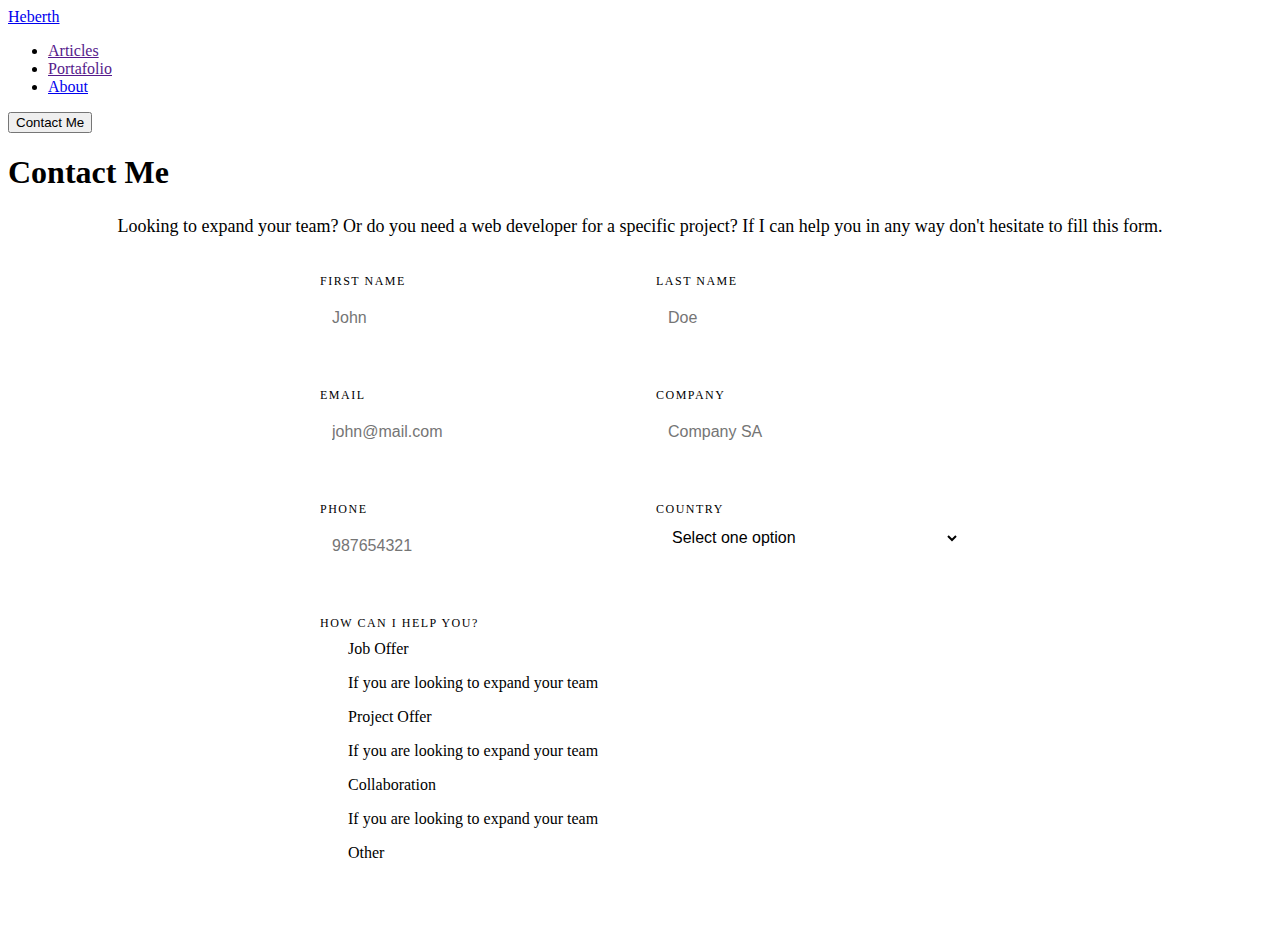
==== contact.html @ 434a4407 "Contact Page added" ====
<!DOCTYPE html>
<html lang="en">
  <head>
    <meta charset="UTF-8" />
    <meta http-equiv="X-UA-Compatible" content="IE=edge" />
    <meta name="viewport" content="width=device-width, initial-scale=1.0" />
    <title>Contact me</title>
    <link rel="stylesheet" href="/styles/pages/contact.css" />
  </head>
  <body>
    <header class="header-wrapper">
      <div class="container-lg">
        <div class="header">
          <a href="/index.html" class="heading semibold header__logo"
            >Heberth</a
          >
          <div class="right-content">
            <nav>
              <ul class="nav-links">
                <li><a href="" class="text semibold nav-link">Articles</a></li>
                <li>
                  <a href="" class="text semibold nav-link">Portafolio</a>
                </li>
                <li>
                  <a href="/about.html" class="text semibold nav-link">About</a>
                </li>
              </ul>
            </nav>
            <a class="contact-link" href="/contact.html"
              ><button class="btn btn--primary btn--sm">Contact Me</button></a
            >
          </div>
        </div>
      </div>
    </header>

    <main>
      <section class="section">
        <div class="container-lg">
          <div class="contact-header">
            <h1 class="heading-xl semibold">Contact Me</h1>
            <p class="text-contact">
              Looking to expand your team? Or do you need a web developer for a
              specific project? If I can help you in any way don't hesitate to
              fill this form.
            </p>
          </div>
          <div class="container-form">
            <form action="">
              <div class="container-inputs">
                <div class="input-group">
                  <label for="first-name">First name</label>
                  <input
                    class="input-field"
                    type="text"
                    name="first-name"
                    id="first-name"
                    placeholder="John"
                  />
                </div>
                <div class="input-group">
                  <label for="last-name">Last name</label>
                  <input
                    class="input-field"
                    type="text"
                    name="last-name"
                    id="last-name"
                    placeholder="Doe"
                  />
                </div>
                <div class="input-group">
                  <label for="email">Email</label>
                  <input
                    class="input-field"
                    type="email"
                    name="email"
                    id="email"
                    placeholder="john@mail.com"
                  />
                </div>
                <div class="input-group">
                  <label for="company">Company</label>
                  <input
                    class="input-field"
                    type="text"
                    name="company"
                    id="company"
                    placeholder="Company SA"
                  />
                </div>
                <div class="input-group">
                  <label for="phone">Phone</label>
                  <input
                    class="input-field"
                    type="tel"
                    name="phone"
                    id="phone"
                    placeholder="987654321"
                  />
                </div>
                <div class="input-group">
                  <label for="country">Country</label>
                  <select class="input-field" name="country" id="country">
                    <option value="noCountry" selected disabled>
                      Select one option
                    </option>
                    <option value="PE">Peru</option>
                    <option value="MX">Mexico</option>
                    <option value="AR">Argentina</option>
                    <option value="BO">Bolivia</option>
                    <option value="CO">Colombia</option>
                    <option value="CL">Chile</option>
                    <option value="EC">Ecuador</option>
                    <option value="PY">Paraguay</option>
                    <option value="UY">Uruguay</option>
                    <option value="VE">Venezuela</option>
                  </select>
                </div>
              </div>
              <div class="help-container">
                <p class="input-group">How can I help you?</p>
                <div class="container-check">
                  <input
                    class="checkbox-input"
                    type="checkbox"
                    name="job-offer"
                    id="job-offer"
                  />
                  <div>
                    <label class="text" for="job-offer">Job Offer</label>
                    <p class="text-xs light gray-500">
                      If you are looking to expand your team
                    </p>
                  </div>
                </div>
                <div class="container-check">
                  <input
                    class="checkbox-input"
                    type="checkbox"
                    name="project-offer"
                    id="project-offer"
                  />
                  <div>
                    <label class="text" for="project-offer"
                      >Project Offer</label
                    >
                    <p class="text-xs light gray-500">
                      If you are looking to expand your team
                    </p>
                  </div>
                </div>
                <div class="container-check">
                  <input
                    class="checkbox-input"
                    type="checkbox"
                    name="collaboration"
                    id="collaboration"
                  />
                  <div>
                    <label class="text" for="collaboration"
                      >Collaboration</label
                    >
                    <p class="text-xs light gray-500">
                      If you are looking to expand your team
                    </p>
                  </div>
                </div>
                <div class="container-check">
                  <input
                    class="checkbox-input"
                    type="checkbox"
                    name="other"
                    id="other"
                  />
                  <div>
                    <label class="text" for="other">Other</label>
                  </div>
                </div>
              </div>
              <button class="send-button">Send</button>
            </form>
          </div>
        </div>
      </section>
    </main>
  </body>
</html>
---- styles/pages/contact.css ----
@import url(/styles/pages/index.css);

.contact-container {
  text-align: center;
}

.text-contact {
  font-size: calc(18 / 16 * 1rem);
  line-height: 1.5;
  margin-top: 1rem;
  text-align: center;
}

.container-form {
  margin-top: 32px;
  margin-left: auto;
  margin-right: auto;
  max-width: 640px;
}

.container-inputs {
  margin-top: 32px;
  margin-bottom: 32px;
  display: grid;
  grid-template-columns: repeat(auto-fill, minmax(300px, 1fr));
  gap: 32px;
  text-align: left;
}

.input-group {
  text-transform: uppercase;
  font: "Poppins";
  font-size: calc(12 / 16 * 1rem);
  font-weight: 300;
  line-height: 150%;
  letter-spacing: 0.125em;
  margin-bottom: 0.5rem;
}

.input-field {
  height: 40px;
  color: var(--color-text);
  width: 100%;
  font-size: 1rem;
  line-height: 1.75rem;
  font-weight: 400;
  padding: 0.5rem 0.75rem;
  border-radius: 6px;
  border: 1px solid var(--gray-700);
  background-color: var(--white);
}

.help-container {
  margin-top: 32px;
  margin-bottom: 32px;
}

.container-check {
  display: flex;
  gap: 0.5rem;
}

.checkbox-input {
  border-radius: 4px;
  width: 16px;
  height: 16px;
  margin: 2px;
  appearance: none;
  border: 1px solid var(--stone-700);
}

.checkbox-input:checked {
  background-color: var(--color-primary);
  border: 1px solid var(--color-primary);
  background-image: url(/images/icons/check-checked.svg);
  background-repeat: no-repeat;
  background-position: center;
}

.send-button {
  display: block;
  width: 100%;
  padding: 12px 16px;
  font-size: 1rem;
  line-height: 1rem;
  background-color: var(--gray-300);
  border-radius: 8px;
  font-weight: var(--semibold);
  border: none;
  font-size: calc(18 / 16 * 1rem);
  line-height: calc(18 / 16 * 1rem);
  padding: 14px 24px;
  background-color: var(--color-primary);
  color: white;
}

.send-button:hover {
  background-color: var(--color-primary-dark);
}
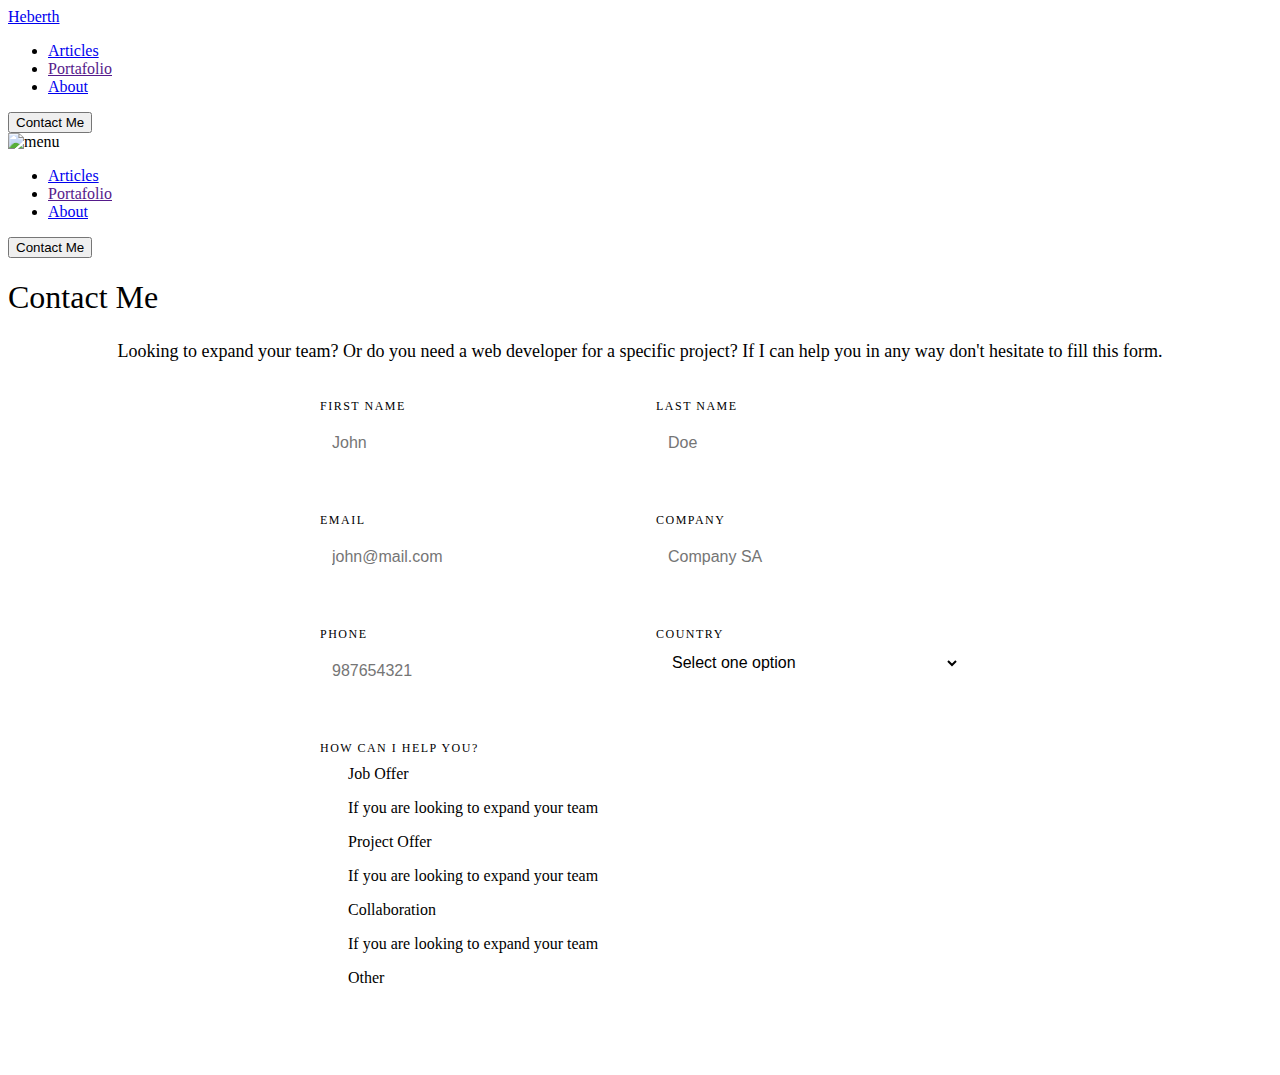
==== commit f922334e: "Media queries function added to Contact Page" ====
--- a/contact.html
+++ b/contact.html
@@ -17,7 +17,9 @@
           <div class="right-content">
             <nav>
               <ul class="nav-links">
-                <li><a href="" class="text semibold nav-link">Articles</a></li>
+                <li>
+                  <a href="#blog" class="text semibold nav-link">Articles</a>
+                </li>
                 <li>
                   <a href="" class="text semibold nav-link">Portafolio</a>
                 </li>
@@ -30,6 +32,37 @@
               ><button class="btn btn--primary btn--sm">Contact Me</button></a
             >
           </div>
+          <div class="menu-line">
+            <img
+              src="/images/icons/menu-line.svg"
+              alt="menu"
+              onclick="showMenu()"
+            />
+          </div>
+        </div>
+        <div class="mobile-menu">
+          <nav>
+            <ul class="nav-links">
+              <div class="navlink-mobile">
+                <li>
+                  <a href="#blog" class="text semibold nav-link">Articles</a>
+                </li>
+              </div>
+              <div class="navlink-mobile">
+                <li>
+                  <a href="" class="text semibold nav-link">Portafolio</a>
+                </li>
+              </div>
+              <div class="navlink-mobile">
+                <li>
+                  <a href="/about.html" class="text semibold nav-link">About</a>
+                </li>
+              </div>
+            </ul>
+            <a class="contact-link" href="/contact.html"
+              ><button class="btn btn--primary btn--sm">Contact Me</button></a
+            >
+          </nav>
         </div>
       </div>
     </header>
@@ -183,5 +216,11 @@
         </div>
       </section>
     </main>
+    <script>
+      let navBarMobile = document.querySelector(".mobile-menu");
+      function showMenu() {
+        navBarMobile.classList.toggle("mobile-menu--open");
+      }
+    </script>
   </body>
 </html>
